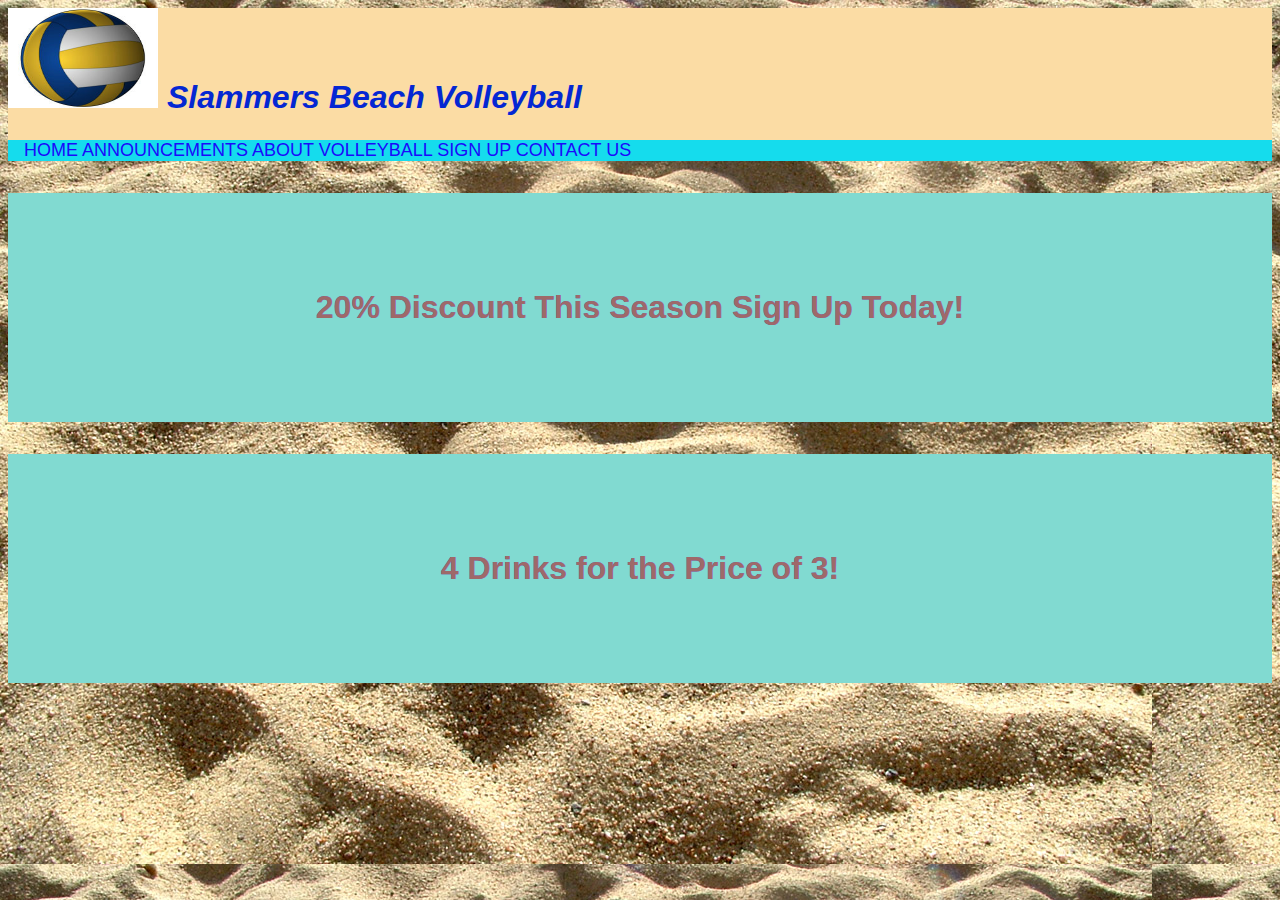
==== index.html @ 9735eeed "First stages of Web site creation" ====
<!doctype html>
<html>
<head>
<meta charset="utf-8">
<title>Daisy Cho</title>
<link href="mainstyle.css" rel="stylesheet" type="text/css">
</head>

<body>
<header>
<img src="vector_volleyball.jpg" width="150" height="100" alt=""/> Slammers Beach Volleyball </header>
<nav><a href = "index.html"> Home </a> <a href = "announcements.html"> Announcements </a> <a href = "aboutVolleyball.html"> About Volleyball </a> <a href = "signUp.html"> Sign Up </a> <a href = "contacts.html"> Contact Us </a></nav> 
<section id="main">
<h3>20% Discount This Season Sign Up Today!</h3> <h3>4 Drinks for the Price of 3!</h3> 
</body>
</html>
---- mainstyle.css ----
@charset "utf-8";
body nav a {
	border-width: thick;
	color: #1B0AFB;
	text-decoration: none;
	font-size: large;
	margin: 0;
	text-transform: uppercase;
	font-family: Impact, Haettenschweiler, "Franklin Gothic Bold", "Arial Black", sans-serif;
	font-weight: lighter;
}
body header {
	float: none;
	vertical-align: 17em;
	font-size: xx-large;
	border-top-left-radius: 0px;
	border-bottom-left-radius: 0px;
	border-width: medium;
	font-style: italic;
	font-variant: normal;
	font-weight: 600;
	text-align: left;
	line-height: 5ex;
	font-family: Impact, Haettenschweiler, "Franklin Gothic Bold", "Arial Black", sans-serif;
	color: #0427D3;
	background-color: #FBDCA4;
}
body {
	background-attachment: scroll;
	background-image: url(sand.jpg);
}

body h3 {
	vertical-align: middle;
	font-size: xx-large;
	text-shadow: 0px 0px #655FED;
	border-color: #F1AD57;
	background-color: #81DAD1;
	text-align: center;
	border-width: thick;
	padding: 3em;
	font-family: "Gill Sans", "Gill Sans MT", "Myriad Pro", "DejaVu Sans Condensed", Helvetica, Arial, sans-serif;
	font-style: normal;
	color: #9E6969;
}
body h2{
	vertical-align: middle;
	font-size: xx-large;
	text-align: center;
	border-width: thick;
	background-color: #74D7CC;

}
body nav {
	text-indent: 16px;
	background-color: #15DCED;
	background-origin: border-box;
	border-width: thick;
	border-style: none;
}
body p {
	background-color: #FFFFFF;
	font-size: large;
	font-family: "Gill Sans", "Gill Sans MT", "Myriad Pro", "DejaVu Sans Condensed", Helvetica, Arial, sans-serif;
	border-radius: 20;
	white-space: normal;
	margin:2em;
	padding: 1em;
}
body img {
}
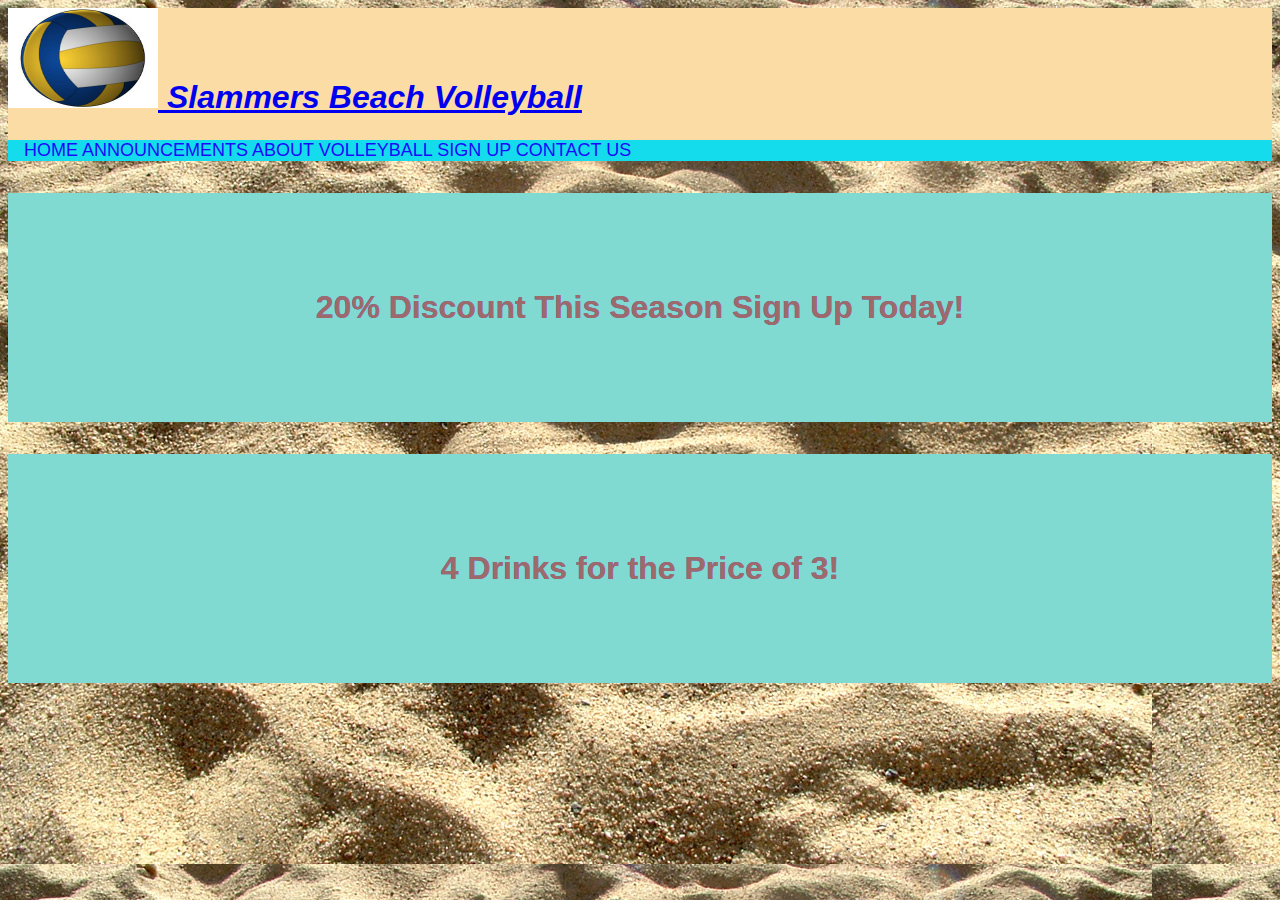
==== commit 739af643: "Add files via upload" ====
--- a/index.html
+++ b/index.html
@@ -1,16 +1,16 @@
-<!doctype html>
-<html>
-<head>
-<meta charset="utf-8">
-<title>Daisy Cho</title>
-<link href="mainstyle.css" rel="stylesheet" type="text/css">
-</head>
-
-<body>
-<header>
-<img src="vector_volleyball.jpg" width="150" height="100" alt=""/> Slammers Beach Volleyball </header>
-<nav><a href = "index.html"> Home </a> <a href = "announcements.html"> Announcements </a> <a href = "aboutVolleyball.html"> About Volleyball </a> <a href = "signUp.html"> Sign Up </a> <a href = "contacts.html"> Contact Us </a></nav> 
-<section id="main">
-<h3>20% Discount This Season Sign Up Today!</h3> <h3>4 Drinks for the Price of 3!</h3> 
-</body>
-</html>
+<!doctype html>
+<html>
+<head>
+<meta charset="utf-8">
+<title>Daisy Cho</title>
+<link href="mainstyle.css" rel="stylesheet" type="text/css">
+</head>
+
+<body>
+<header>
+<a href = "index.html"><img src="vector_volleyball.jpg" width="150" height="100" alt=""/> Slammers Beach Volleyball </header></a>
+<nav><a href = "index.html"> Home </a> <a href = "announcements.html"> Announcements </a> <a href = "aboutVolleyball.html"> About Volleyball </a> <a href = "signUp.html"> Sign Up </a> <a href = "contacts.html"> Contact Us </a></nav> 
+<section id="main">
+<h3>20% Discount This Season Sign Up Today!</h3> <h3>4 Drinks for the Price of 3!</h3> 
+</body>
+</html>
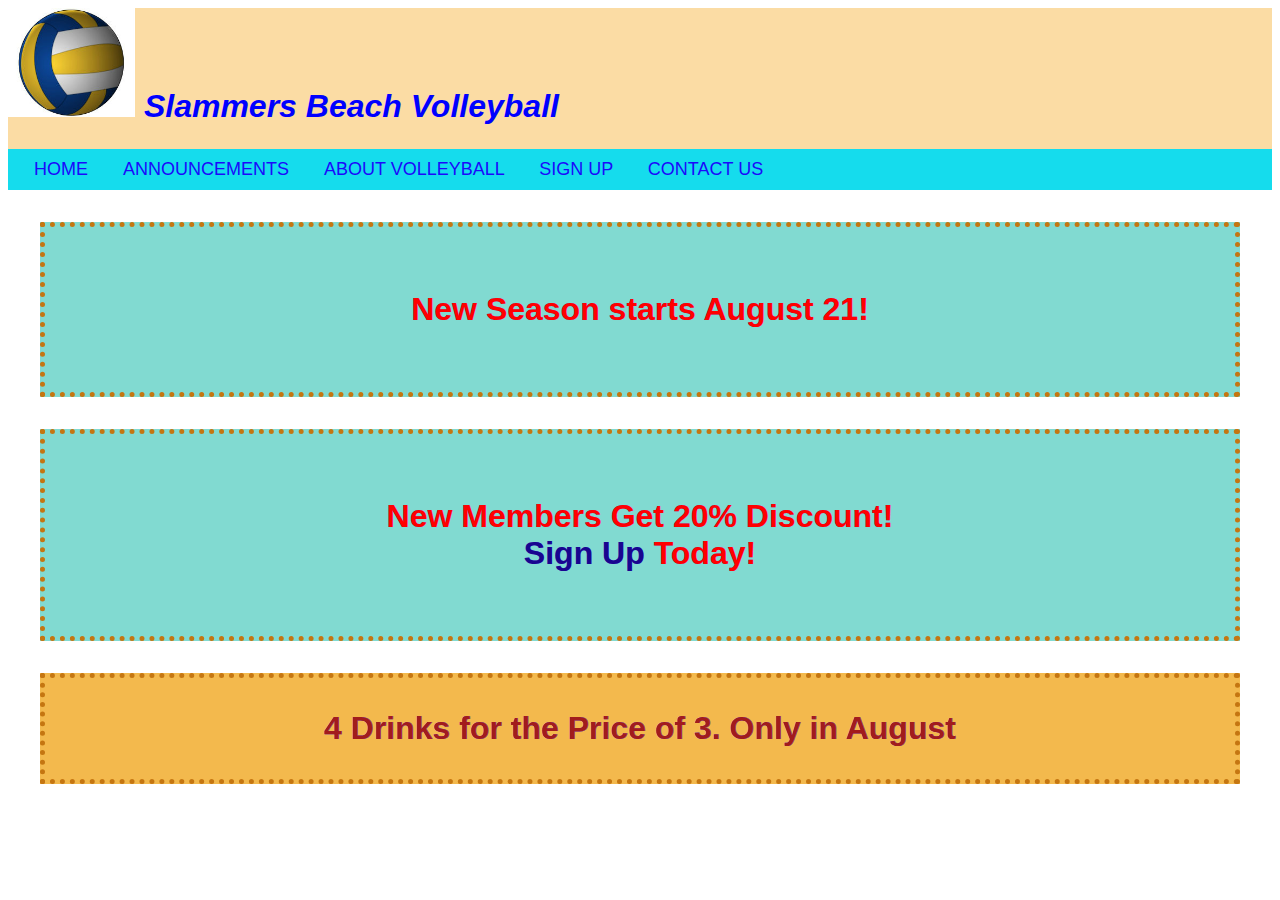
==== commit 5b4cfaf6: "Add files via upload" ====
--- a/index.html
+++ b/index.html
@@ -8,9 +8,10 @@
 
 <body>
 <header>
-<a href = "index.html"><img src="vector_volleyball.jpg" width="150" height="100" alt=""/> Slammers Beach Volleyball </header></a>
+<a href = "index.html"><img src="vector_volleyball.jpg" width="127" height="109" alt=""/> Slammers Beach Volleyball </a></header>
 <nav><a href = "index.html"> Home </a> <a href = "announcements.html"> Announcements </a> <a href = "aboutVolleyball.html"> About Volleyball </a> <a href = "signUp.html"> Sign Up </a> <a href = "contacts.html"> Contact Us </a></nav> 
 <section id="main">
-<h3>20% Discount This Season Sign Up Today!</h3> <h3>4 Drinks for the Price of 3!</h3> 
+
+<h3>New Season starts August 21!</h3><h3>New Members Get 20% Discount!<br><a href = "signUp.html">Sign Up</a>  Today!</br></h3> <h4>4 Drinks for the Price of 3. Only in August</h4> 
 </body>
 </html>
--- a/mainstyle.css
+++ b/mainstyle.css
@@ -1,71 +1,135 @@
-@charset "utf-8";
-body nav a {
-	border-width: thick;
-	color: #1B0AFB;
-	text-decoration: none;
-	font-size: large;
-	margin: 0;
-	text-transform: uppercase;
-	font-family: Impact, Haettenschweiler, "Franklin Gothic Bold", "Arial Black", sans-serif;
-	font-weight: lighter;
-}
-body header {
-	float: none;
-	vertical-align: 17em;
-	font-size: xx-large;
-	border-top-left-radius: 0px;
-	border-bottom-left-radius: 0px;
-	border-width: medium;
-	font-style: italic;
-	font-variant: normal;
-	font-weight: 600;
-	text-align: left;
-	line-height: 5ex;
-	font-family: Impact, Haettenschweiler, "Franklin Gothic Bold", "Arial Black", sans-serif;
-	color: #0427D3;
-	background-color: #FBDCA4;
-}
-body {
-	background-attachment: scroll;
-	background-image: url(sand.jpg);
-}
-
-body h3 {
-	vertical-align: middle;
-	font-size: xx-large;
-	text-shadow: 0px 0px #655FED;
-	border-color: #F1AD57;
-	background-color: #81DAD1;
-	text-align: center;
-	border-width: thick;
-	padding: 3em;
-	font-family: "Gill Sans", "Gill Sans MT", "Myriad Pro", "DejaVu Sans Condensed", Helvetica, Arial, sans-serif;
-	font-style: normal;
-	color: #9E6969;
-}
-body h2{
-	vertical-align: middle;
-	font-size: xx-large;
-	text-align: center;
-	border-width: thick;
-	background-color: #74D7CC;
-
-}
-body nav {
-	text-indent: 16px;
-	background-color: #15DCED;
-	background-origin: border-box;
-	border-width: thick;
-	border-style: none;
-}
-body p {
-	background-color: #FFFFFF;
-	font-size: large;
-	font-family: "Gill Sans", "Gill Sans MT", "Myriad Pro", "DejaVu Sans Condensed", Helvetica, Arial, sans-serif;
-	border-radius: 20;
-	white-space: normal;
-	margin:2em;
-	padding: 1em;
-}
-body img {
-}
+@charset "utf-8";
+body nav a {
+	border-width: thick;
+	color: #1B0AFB;
+	text-decoration: none;
+	font-size: large;
+	margin: 0;
+	text-transform: uppercase;
+	font-family: Impact, Haettenschweiler, "Franklin Gothic Bold", "Arial Black", sans-serif;
+	font-weight: lighter;
+	padding-right: 30px;
+
+}
+body nav{
+	padding: 10px;
+}
+body header {
+	float: none;
+	vertical-align: 17em;
+	font-size: xx-large;
+	border-top-left-radius: 0px;
+	border-bottom-left-radius: 0px;
+	border-width: medium;
+	font-style: italic;
+	font-variant: normal;
+	font-weight: 600;
+	text-align: left;
+	line-height: 5ex;
+	font-family: Impact, Haettenschweiler, "Franklin Gothic Bold", "Arial Black", sans-serif;
+	color: #0324CB;
+	background-color: #FBDCA4;
+	
+}
+body {
+	background-attachment: scroll;
+	background-image: url(sand1.jpg);
+	
+}
+body h4{
+	vertical-align: middle;
+	font-size: xx-large;
+	text-shadow: 0px 0px #655FED;
+	border: thick dotted #C57611;
+	background-color: #F3B94D;
+	text-align: center;
+	padding: 1em;
+	font-family: Impact, Haettenschweiler, "Franklin Gothic Bold", "Arial Black", sans-serif;
+	font-style: normal;
+	color: #A21C1C;
+	margin: 1em;
+}
+body h3 {
+	vertical-align: middle;
+	font-size: xx-large;
+	text-shadow: 0px 0px #655FED;
+	border: thick dotted #C57611;
+	background-color: #81DAD1;
+	text-align: center;
+	padding: 2em;
+	font-family: Impact, Haettenschweiler, "Franklin Gothic Bold", "Arial Black", sans-serif;
+	font-style: normal;
+	color: #FF0000;
+	margin: 1em;
+}
+body h2{
+	vertical-align: middle;
+	font-size: xx-large;
+	text-align: center;
+	border-width: thin;
+	background-color: #74D7CC;
+	border-style: outset;
+	padding: 10px;
+	margin: 1em;
+}
+body nav {
+	text-indent: 16px;
+	background-color: #15DCED;
+	background-origin: border-box;
+	border-width: thick;
+	border-style: none;
+}
+body p {
+	background-color: #FFFFFF;
+	font-size: large;
+	font-family: "Gill Sans", "Gill Sans MT", "Myriad Pro", "DejaVu Sans Condensed", Helvetica, Arial, sans-serif;
+	border-radius: 20;
+	white-space: normal;
+	margin: 2em;
+	padding: 1em;
+	-webkit-box-sizing: content-box;
+	-moz-box-sizing: content-box;
+	box-sizing: content-box;
+	background-position: left 0%;
+}
+body p img {
+	     float:left;
+     padding: 1%;
+}
+
+form {
+	background-color: #FFFFFF;
+	font-size: large;
+	font-family: "Gill Sans", "Gill Sans MT", "Myriad Pro", "DejaVu Sans Condensed", Helvetica, Arial, sans-serif;
+	border-radius: 20;
+	white-space: normal;
+	margin: 2em;
+	padding: 1em;
+	-webkit-box-sizing: content-box;
+	-moz-box-sizing: content-box;
+	box-sizing: content-box;
+	background-position: left 0%;
+}
+
+body h1 {
+	vertical-align: middle;
+	font-size: 3em;
+	background-color: #D7C12D;
+	text-align: center;
+	padding: 0.5em;
+	margin: 1em;
+	font-family: Segoe, "Segoe UI", "DejaVu Sans", "Trebuchet MS", Verdana, sans-serif;
+	color: #FF061E;
+	font-weight: bolder;
+	border: medium solid #A46B00;
+}
+header a {
+    text-decoration: none;
+}
+header a:link, header a:visited {
+    color: blue;
+}
+body h3 a {
+	text-decoration: none;
+	color: #18058F;
+}
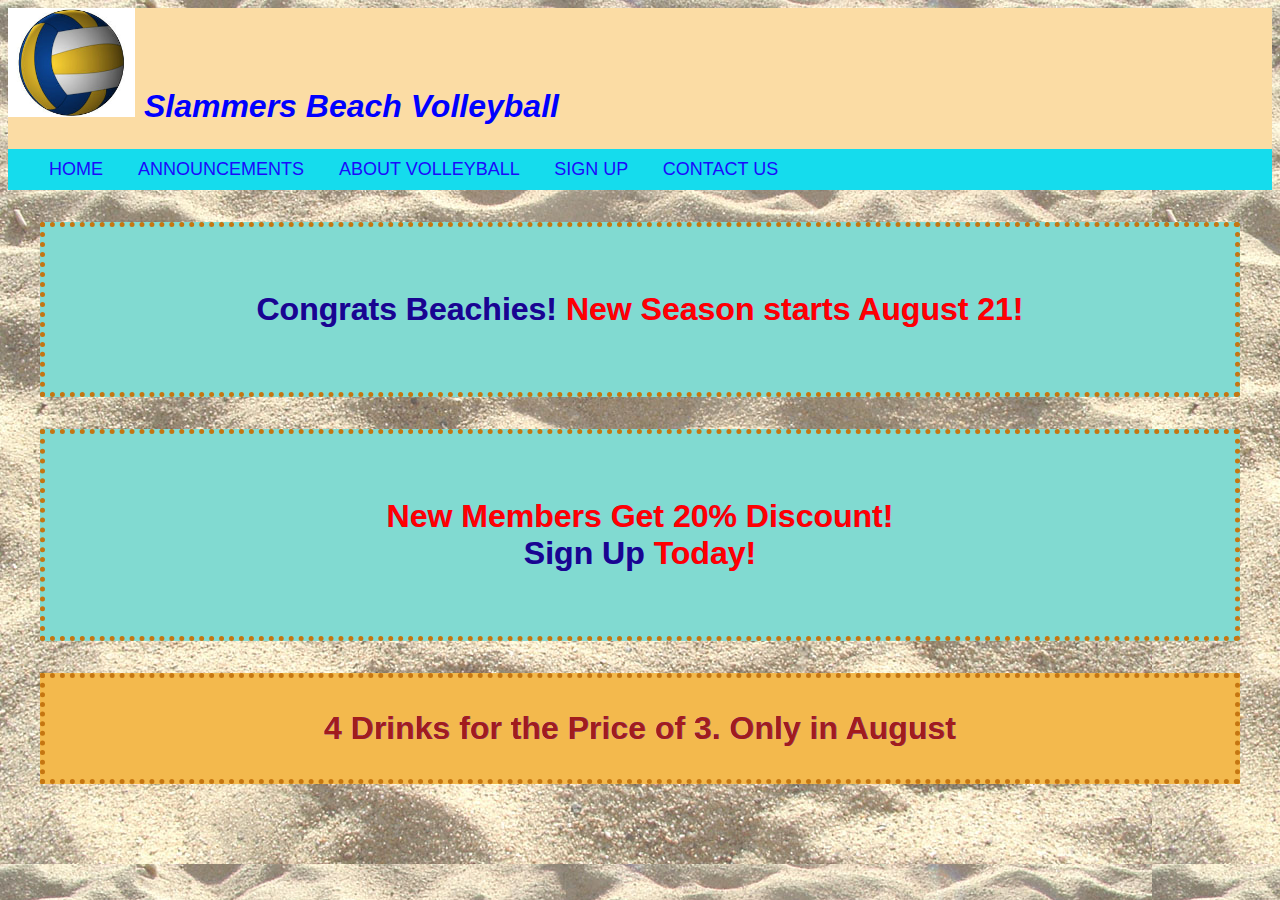
==== commit ba9360e8: "Add files via upload" ====
--- a/index.html
+++ b/index.html
@@ -12,6 +12,6 @@
 <nav><a href = "index.html"> Home </a> <a href = "announcements.html"> Announcements </a> <a href = "aboutVolleyball.html"> About Volleyball </a> <a href = "signUp.html"> Sign Up </a> <a href = "contacts.html"> Contact Us </a></nav> 
 <section id="main">
 
-<h3>New Season starts August 21!</h3><h3>New Members Get 20% Discount!<br><a href = "signUp.html">Sign Up</a>  Today!</br></h3> <h4>4 Drinks for the Price of 3. Only in August</h4> 
+<h3><a href = "announcements.html">Congrats Beachies!</a>  New Season starts August 21!</h3><h3>New Members Get 20% Discount!<br><a href = "signUp.html">Sign Up</a>  Today!</br></h3> <h4>4 Drinks for the Price of 3. Only in August</h4>
 </body>
 </html>
--- a/mainstyle.css
+++ b/mainstyle.css
@@ -8,8 +8,15 @@
 	text-transform: uppercase;
 	font-family: Impact, Haettenschweiler, "Franklin Gothic Bold", "Arial Black", sans-serif;
 	font-weight: lighter;
-	padding-right: 30px;
+	padding-right: 15px;
+	padding-left: 15px;
+	padding-top: 10px;
+	padding-bottom:10px;
 
+}
+body nav a:hover{
+	background-color: #FFC600;
+	color: #FF0000;
 }
 body nav{
 	padding: 10px;
@@ -36,6 +43,10 @@
 	background-image: url(sand1.jpg);
 	
 }
+body img {
+	text-align: left;
+}
+
 body h4{
 	vertical-align: middle;
 	font-size: xx-large;
@@ -66,11 +77,11 @@
 	vertical-align: middle;
 	font-size: xx-large;
 	text-align: center;
-	border-width: thin;
+	border: medium outset #000000;
 	background-color: #74D7CC;
-	border-style: outset;
 	padding: 10px;
 	margin: 1em;
+	font-family: "Gill Sans", "Gill Sans MT", "Myriad Pro", "DejaVu Sans Condensed", Helvetica, Arial, sans-serif;
 }
 body nav {
 	text-indent: 16px;
@@ -85,7 +96,7 @@
 	font-family: "Gill Sans", "Gill Sans MT", "Myriad Pro", "DejaVu Sans Condensed", Helvetica, Arial, sans-serif;
 	border-radius: 20;
 	white-space: normal;
-	margin: 2em;
+	margin: 4em;
 	padding: 1em;
 	-webkit-box-sizing: content-box;
 	-moz-box-sizing: content-box;
@@ -94,7 +105,8 @@
 }
 body p img {
 	     float:left;
-     padding: 1%;
+     padding: 0.5%;
+	
 }
 
 form {
@@ -103,12 +115,13 @@
 	font-family: "Gill Sans", "Gill Sans MT", "Myriad Pro", "DejaVu Sans Condensed", Helvetica, Arial, sans-serif;
 	border-radius: 20;
 	white-space: normal;
-	margin: 2em;
+	margin: 4em;
 	padding: 1em;
 	-webkit-box-sizing: content-box;
 	-moz-box-sizing: content-box;
 	box-sizing: content-box;
 	background-position: left 0%;
+	text-align: center;
 }
 
 body h1 {
@@ -133,3 +146,9 @@
 	text-decoration: none;
 	color: #18058F;
 }
+body table {
+	text-align: center;
+	background-color: #FFFCFC;
+	border-style: solid;
+	border-color: #000000;
+}
